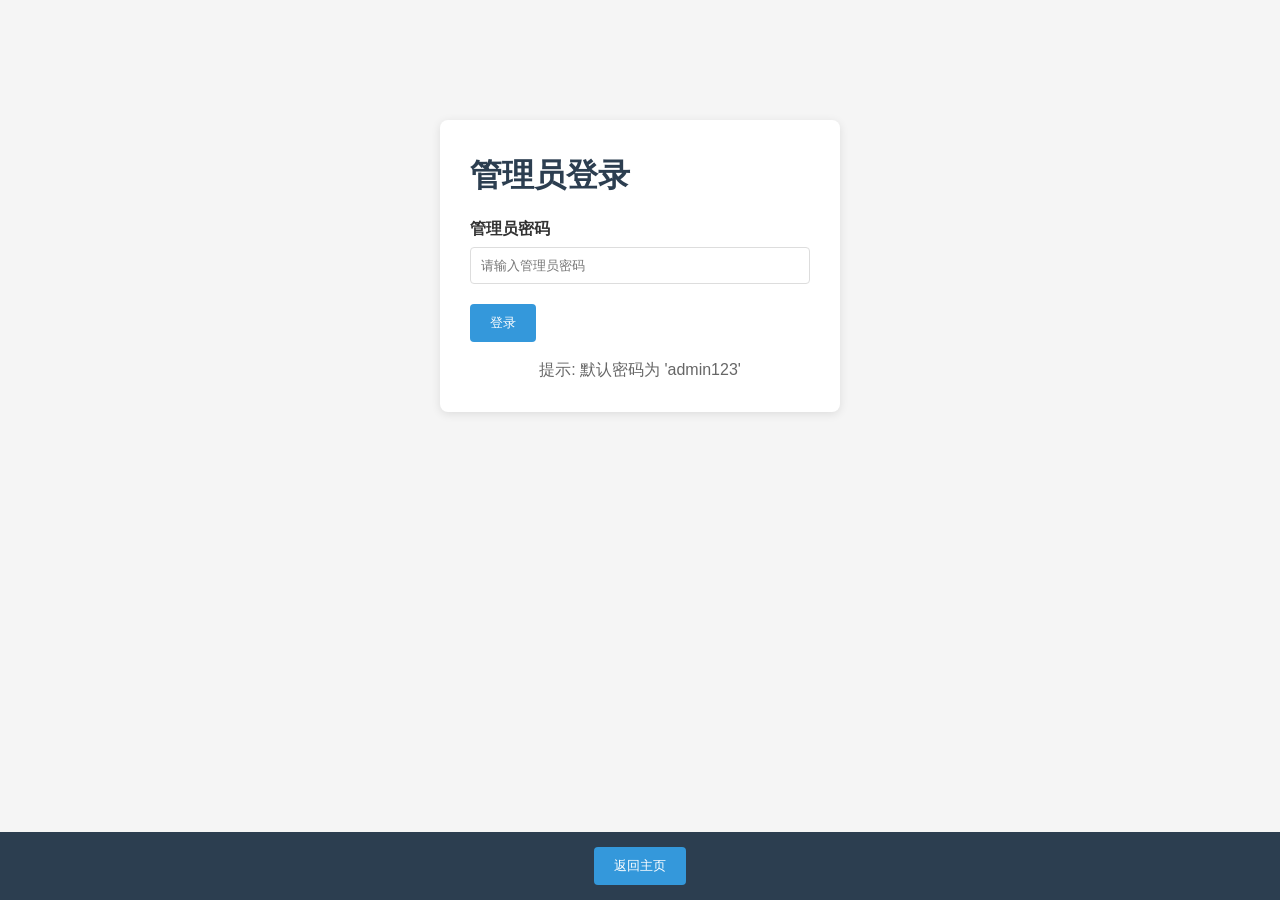
==== deep.html @ 9a0441bf "Add files via upload" ====
<!DOCTYPE html>
<html lang="zh-CN">
<head>
    <meta charset="UTF-8">
    <meta name="viewport" content="width=device-width, initial-scale=1.0">
    <title>HTML文件上传预览工具</title>
    <style>
        /* 基础样式 */
        * {
            margin: 0;
            padding: 0;
            box-sizing: border-box;
            font-family: 'Arial', sans-serif;
        }
        body {
            background-color: #f5f5f5;
            color: #333;
            line-height: 1.6;
            padding-bottom: 60px; /* 为底部导航留出空间 */
        }
        .container {
            max-width: 1200px;
            margin: 0 auto;
            padding: 20px;
        }
        h1, h2, h3 {
            color: #2c3e50;
            margin-bottom: 15px;
        }
        .btn {
            display: inline-block;
            background-color: #3498db;
            color: white;
            padding: 10px 20px;
            border: none;
            border-radius: 4px;
            cursor: pointer;
            text-decoration: none;
            transition: background-color 0.3s;
        }
        .btn:hover {
            background-color: #2980b9;
        }
        .btn-danger {
            background-color: #e74c3c;
        }
        .btn-danger:hover {
            background-color: #c0392b;
        }
        .btn-secondary {
            background-color: #95a5a6;
        }
        .btn-secondary:hover {
            background-color: #7f8c8d;
        }
        .alert {
            padding: 15px;
            margin-bottom: 20px;
            border-radius: 4px;
        }
        .alert-success {
            background-color: #d4edda;
            color: #155724;
            border: 1px solid #c3e6cb;
        }
        .alert-error {
            background-color: #f8d7da;
            color: #721c24;
            border: 1px solid #f5c6cb;
        }
        .alert-info {
            background-color: #d1ecf1;
            color: #0c5460;
            border: 1px solid #bee5eb;
        }

        /* 登录页面样式 */
        .login-container {
            max-width: 400px;
            margin: 100px auto;
            padding: 30px;
            background-color: white;
            border-radius: 8px;
            box-shadow: 0 2px 10px rgba(0, 0, 0, 0.1);
        }
        .login-form .form-group {
            margin-bottom: 20px;
        }
        .login-form label {
            display: block;
            margin-bottom: 5px;
            font-weight: bold;
        }
        .login-form input {
            width: 100%;
            padding: 10px;
            border: 1px solid #ddd;
            border-radius: 4px;
        }

        /* 上传区域样式 */
        .upload-area {
            border: 2px dashed #ccc;
            border-radius: 8px;
            padding: 40px 20px;
            text-align: center;
            margin-bottom: 30px;
            background-color: white;
            transition: border-color 0.3s;
        }
        .upload-area:hover,
        .upload-area.dragover {
            border-color: #3498db;
        }
        .upload-icon {
            font-size: 50px;
            color: #ccc;
            margin-bottom: 15px;
        }
        .upload-text {
            margin-bottom: 20px;
        }
        .browse-btn {
            margin-top: 10px;
        }
        #file-input {
            display: none;
        }

        /* 文件列表样式 */
        .file-list {
            background-color: white;
            border-radius: 8px;
            box-shadow: 0 2px 5px rgba(0, 0, 0, 0.1);
            overflow: hidden;
            margin-bottom: 30px;
        }
        .file-list-header {
            background-color: #f8f9fa;
            padding: 15px;
            border-bottom: 1px solid #eee;
            font-weight: bold;
        }
        .file-item {
            padding: 15px;
            border-bottom: 1px solid #eee;
            display: flex;
            justify-content: space-between;
            align-items: center;
        }
        .file-item:last-child {
            border-bottom: none;
        }
        .file-info {
            flex: 1;
        }
        .file-name {
            font-weight: bold;
            margin-bottom: 5px;
        }
        .file-meta {
            font-size: 12px;
            color: #666;
        }
        .file_actions {
            display: flex;
            gap: 10px;
        }

        /* 预览页面样式 */
        .preview-container {
            background-color: white;
            border-radius: 8px;
            box-shadow: 0 2px 5px rgba(0, 0, 0, 0.1);
            overflow: hidden;
            margin-bottom: 30px;
        }
        .preview-header {
            background-color: #f8f9fa;
            padding: 15px;
            border-bottom: 1px solid #eee;
            display: flex;
            justify-content: space-between;
            align-items: center;
        }
        .preview-iframe {
            width: 100%;
            height: 600px;
            border: none;
        }
        .file-details {
            padding: 15px;
            background-color: #f8f9fa;
            border-top: 1px solid #eee;
        }
        .detail-item {
            margin-bottom: 10px;
        }
        .detail-label {
            font-weight: bold;
            margin-right: 10px;
        }

        /* 全局导航样式 */
        .footer-nav {
            position: fixed;
            bottom: 0;
            left: 0;
            right: 0;
            background-color: #2c3e50;
            padding: 15px;
            text-align: center;
            z-index: 1000;
        }
        .footer-nav .btn {
            background-color: #3498db;
        }
        .footer-nav .btn:hover {
            background-color: #2980b9;
        }

        /* 模态框样式 */
        .modal {
            display: none;
            position: fixed;
            top: 0;
            left: 0;
            width: 100%;
            height: 100%;
            background-color: rgba(0, 0, 0, 0.5);
            z-index: 2000;
            justify-content: center;
            align-items: center;
        }
        .modal-content {
            background-color: white;
            border-radius: 8px;
            padding: 20px;
            max-width: 500px;
            width: 90%;
        }
        .modal-header {
            margin-bottom: 20px;
            border-bottom: 1px solid #eee;
            padding-bottom: 10px;
        }
        .modal-footer {
            margin-top: 20px;
            display: flex;
            justify-content: flex-end;
            gap: 10px;
        }

        /* 响应式设计 */
        @media (max-width: 768px) {
            .file-item {
                flex-direction: column;
                align-items: flex-start;
            }
            .file_actions {
                margin-top: 15px;
                width: 100%;
                justify-content: space-between;
            }
            .preview-iframe {
                height: 400px;
            }
        }
    </style>
</head>
<body>
    <div class="container" id="app-container">
        <!-- 登录页面 -->
        <div id="login-page" class="login-container">
            <h1>管理员登录</h1>
            <form id="login-form" class="login-form">
                <div class="form-group">
                    <label for="password">管理员密码</label>
                    <input type="password" id="password" placeholder="请输入管理员密码">
                </div>
                <button type="submit" class="btn">登录</button>
            </form>
            <p style="margin-top: 15px; text-align: center; color: #666;">提示: 默认密码为 'admin123'</p>
        </div>

        <!-- 主页面 -->
        <div id="main-page" style="display: none;">
            <h1>HTML文件上传预览工具</h1>

            <!-- 上传区域 -->
            <div id="upload-area" class="upload-area">
                <div class="upload-icon">📤</div>
                <div class="upload-text">
                    <h3>拖放HTML文件到此处上传</h3>
                    <p>或者</p>
                </div>
                <label for="file-input" class="btn browse-btn">选择文件</label>
                <input type="file" id="file-input" accept=".html">
            </div>

            <!-- 文件列表 -->
            <div id="file-list-container">
                <h2>已上传文件</h2>
                <div id="file-list" class="file-list">
                    <div class="file-list-header">
                        文件名 | 大小 | 上传时间 | 操作
                    </div>
                    <div id="file-list-items"></div>
                </div>
            </div>
        </div>

        <!-- 预览页面 -->
        <div id="preview-page" style="display: none;">
            <h1>文件预览</h1>
            <div class="preview-container">
                <div class="preview-header">
                    <h2 id="preview-file-name"></h2>
                    <div class="file_actions">
                        <button id="rename-btn" class="btn btn-secondary">重命名</button>
                        <button id="delete-btn" class="btn btn-danger">删除</button>
                        <button id="copy-url-btn" class="btn">复制访问链接</button>
                    </div>
                </div>
                <iframe id="preview-iframe" class="preview-iframe"></iframe>
                <div class="file-details">
                    <div class="detail-item">
                        <span class="detail-label">文件大小:</span>
                        <span id="preview-file-size"></span>
                    </div>
                    <div class="detail-item">
                        <span class="detail-label">上传时间:</span>
                        <span id="preview-file-time"></span>
                    </div>
                    <div class="detail-item">
                        <span class="detail-label">直接访问链接:</span>
                        <a id="direct-access-url" target="_blank"></a>
                    </div>
                </div>
            </div>
        </div>
    </div>

    <!-- 重命名模态框 -->
    <div id="rename-modal" class="modal">
        <div class="modal-content">
            <div class="modal-header">
                <h3>重命名文件</h3>
            </div>
            <div class="form-group">
                <label for="new-file-name">新文件名</label>
                <input type="text" id="new-file-name" placeholder="请输入新文件名">
            </div>
            <div class="modal-footer">
                <button id="cancel-rename" class="btn btn-secondary">取消</button>
                <button id="confirm-rename" class="btn">确认</button>
            </div>
        </div>
    </div>

    <!-- 全局导航 -->
    <div class="footer-nav">
        <button id="back-to-home" class="btn">返回主页</button>
    </div>

    <script>
        // DOM元素
        const appContainer = document.getElementById('app-container');
        const loginPage = document.getElementById('login-page');
        const mainPage = document.getElementById('main-page');
        const previewPage = document.getElementById('preview-page');
        const loginForm = document.getElementById('login-form');
        const passwordInput = document.getElementById('password');
        const uploadArea = document.getElementById('upload-area');
        const fileInput = document.getElementById('file-input');
        const fileListItems = document.getElementById('file-list-items');
        const backToHomeBtn = document.getElementById('back-to-home');
        const previewFileName = document.getElementById('preview-file-name');
        const previewFileSize = document.getElementById('preview-file-size');
        const previewFileTime = document.getElementById('preview-file-time');
        const previewIframe = document.getElementById('preview-iframe');
        const renameBtn = document.getElementById('rename-btn');
        const deleteBtn = document.getElementById('delete-btn');
        const copyUrlBtn = document.getElementById('copy-url-btn');
        const directAccessUrl = document.getElementById('direct-access-url');
        const renameModal = document.getElementById('rename-modal');
        const newFileNameInput = document.getElementById('new-file-name');
        const cancelRenameBtn = document.getElementById('cancel-rename');
        const confirmRenameBtn = document.getElementById('confirm-rename');

        // 应用状态
        let files = [];
        let currentFile = null;
        let isAdmin = false;

        // 初始化
        function init() {
            // 检查登录状态
            checkLoginStatus();

            // 加载文件列表
            loadFiles();

            // 处理哈希变化
            handleHashChange();
            window.addEventListener('hashchange', handleHashChange);

            // 设置事件监听
            setupEventListeners();
        }

        // 检查登录状态
        function checkLoginStatus() {
            isAdmin = localStorage.getItem('isAdmin') === 'true';
            if (isAdmin) {
                loginPage.style.display = 'none';
                mainPage.style.display = 'block';
            } else {
                loginPage.style.display = 'block';
                mainPage.style.display = 'none';
                previewPage.style.display = 'none';
            }
        }

        // 加载文件列表
        function loadFiles() {
            const savedFiles = localStorage.getItem('htmlFiles');
            if (savedFiles) {
                files = JSON.parse(savedFiles);
            }
            renderFileList();
        }

        // 保存文件列表
        function saveFiles() {
            localStorage.setItem('htmlFiles', JSON.stringify(files));
            renderFileList();
        }

        // 渲染文件列表
        function renderFileList() {
            if (files.length === 0) {
                fileListItems.innerHTML = '<div class="file-item">暂无上传的文件</div>';
                return;
            }

            fileListItems.innerHTML = '';
            files.forEach(file => {
                const fileItem = document.createElement('div');
                fileItem.className = 'file-item';
                fileItem.innerHTML = `
                    <div class="file-info">
                        <div class="file-name">${file.name}</div>
                        <div class="file-meta">
                            大小: ${formatFileSize(file.size)} | 上传时间: ${new Date(file.timestamp).toLocaleString()}
                        </div>
                    </div>
                    <div class="file_actions">
                        <button class="btn preview-btn" data-id="${file.id}">预览</button>
                        ${isAdmin ? `
                        <button class="btn btn-secondary rename-btn" data-id="${file.id}">重命名</button>
                        <button class="btn btn-danger delete-btn" data-id="${file.id}">删除</button>
                        ` : ''}
                    </div>
                `;
                fileListItems.appendChild(fileItem);
            });

            // 绑定按钮事件
            document.querySelectorAll('.preview-btn').forEach(btn => {
                btn.addEventListener('click', () => {
                    const fileId = btn.getAttribute('data-id');
                    previewFile(fileId);
                });
            });

            if (isAdmin) {
                document.querySelectorAll('.rename-btn').forEach(btn => {
                    btn.addEventListener('click', () => {
                        const fileId = btn.getAttribute('data-id');
                        showRenameModal(fileId);
                    });
                });

                document.querySelectorAll('.delete-btn').forEach(btn => {
                    btn.addEventListener('click', () => {
                        const fileId = btn.getAttribute('data-id');
                        deleteFile(fileId);
                    });
                });
            }
        }

        // 预览文件
        function previewFile(fileId) {
            const file = files.find(f => f.id === fileId);
            if (!file) return;

            currentFile = file;
            previewFileName.textContent = file.name;
            previewFileSize.textContent = formatFileSize(file.size);
            previewFileTime.textContent = new Date(file.timestamp).toLocaleString();

            // 创建Blob URL
            const blob = new Blob([file.content], { type: 'text/html' });
            const url = URL.createObjectURL(blob);
            previewIframe.src = url;

            // 生成直接访问URL
            const directUrl = getDirectAccessUrl(fileId);
            directAccessUrl.href = directUrl;
            directAccessUrl.textContent = directUrl;

            // 显示预览页面
            mainPage.style.display = 'none';
            previewPage.style.display = 'block';

            // 更新URL哈希
            window.location.hash = `#preview/${fileId}`;
        }

        // 生成直接访问URL
        function getDirectAccessUrl(fileId) {
            return `${window.location.origin}${window.location.pathname}#direct/${fileId}`;
        }

        // 处理直接访问
        function handleDirectAccess(fileId) {
            // 确保文件列表已加载
            loadFiles();
            
            const file = files.find(f => f.id === fileId);
            if (!file) {
                showAlert('错误', '找不到指定的文件', 'error');
                return;
            }

            // 创建一个只包含预览iframe的页面
            appContainer.innerHTML = `
                <div style="margin: 0; padding: 0; height: 100vh;">
                    <iframe src="" id="direct-preview-iframe" style="width: 100%; height: 100%; border: none;"></iframe>
                </div>
            `;

            const directPreviewIframe = document.getElementById('direct-preview-iframe');
            const blob = new Blob([file.content], { type: 'text/html' });
            const url = URL.createObjectURL(blob);
            directPreviewIframe.src = url;

            // 隐藏底部导航
            const footerNav = document.querySelector('.footer-nav');
            if (footerNav) {
                footerNav.style.display = 'none';
            }
        }

        // 显示重命名模态框
        function showRenameModal(fileId) {
            const file = files.find(f => f.id === fileId);
            if (!file) return;

            currentFile = file;
            newFileNameInput.value = file.name;
            renameModal.style.display = 'flex';
        }

        // 重命名文件
        function renameFile(newName) {
            if (!currentFile) return;

            // 确保文件扩展名为.html
            if (!newName.endsWith('.html')) {
                newName += '.html';
            }

            currentFile.name = newName;
            saveFiles();
            renameModal.style.display = 'none';

            // 如果正在预览该文件，更新预览信息
            if (previewPage.style.display === 'block') {
                previewFileName.textContent = newName;
            }

            showAlert('成功', '文件已重命名', 'success');
        }

        // 删除文件
        function deleteFile(fileId) {
            if (!confirm('确定要删除这个文件吗？')) {
                return;
            }

            files = files.filter(f => f.id !== fileId);
            saveFiles();

            // 如果正在预览该文件，返回主页
            if (previewPage.style.display === 'block' && currentFile && currentFile.id === fileId) {
                backToHome();
            }

            showAlert('成功', '文件已删除', 'success');
        }

        // 处理文件选择
        function handleFileSelect(event) {
            if (!isAdmin) {
                showAlert('错误', '只有管理员可以上传文件', 'error');
                return;
            }

            const file = event.target.files[0];
            if (!file) return;

            // 检查文件类型
            if (file.type !== 'text/html' && !file.name.endsWith('.html')) {
                showAlert('错误', '请上传HTML文件', 'error');
                return;
            }

            // 读取文件内容
            const reader = new FileReader();
            reader.onload = function(e) {
                const fileContent = e.target.result;
                const newFile = {
                    id: generateId(),
                    name: file.name,
                    size: file.size,
                    timestamp: Date.now(),
                    content: fileContent
                };

                files.push(newFile);
                saveFiles();
                showAlert('成功', '文件已上传', 'success');
            };
            reader.readAsText(file);

            // 重置文件输入
            fileInput.value = '';
        }

        // 处理拖放上传
        function handleDragOver(event) {
            event.preventDefault();
            uploadArea.classList.add('dragover');
        }

        function handleDragLeave(event) {
            uploadArea.classList.remove('dragover');
        }

        function handleDrop(event) {
            event.preventDefault();
            uploadArea.classList.remove('dragover');

            if (!isAdmin) {
                showAlert('错误', '只有管理员可以上传文件', 'error');
                return;
            }

            const file = event.dataTransfer.files[0];
            if (!file) return;

            // 检查文件类型
            if (file.type !== 'text/html' && !file.name.endsWith('.html')) {
                showAlert('错误', '请上传HTML文件', 'error');
                return;
            }

            // 读取文件内容
            const reader = new FileReader();
            reader.onload = function(e) {
                const fileContent = e.target.result;
                const newFile = {
                    id: generateId(),
                    name: file.name,
                    size: file.size,
                    timestamp: Date.now(),
                    content: fileContent
                };

                files.push(newFile);
                saveFiles();
                showAlert('成功', '文件已上传', 'success');
            };
            reader.readAsText(file);
        }

        // 处理登录
        function handleLogin(event) {
            event.preventDefault();
            const password = passwordInput.value;

            // 这里只是示例，实际应用中应该使用更安全的方式
            if (password === 'admin123') {
                isAdmin = true;
                localStorage.setItem('isAdmin', 'true');
                loginPage.style.display = 'none';
                mainPage.style.display = 'block';
                showAlert('成功', '登录成功', 'success');
            } else {
                showAlert('错误', '密码不正确', 'error');
            }

            passwordInput.value = '';
        }

        // 处理哈希变化
        function handleHashChange() {
            const hash = window.location.hash;

            if (hash.startsWith('#preview/')) {
                const fileId = hash.substring(9);
                previewFile(fileId);
            } else if (hash.startsWith('#direct/')) {
                const fileId = hash.substring(7);
                handleDirectAccess(fileId);
            } else {
                // 默认为主页
                if (isAdmin) {
                    mainPage.style.display = 'block';
                    previewPage.style.display = 'none';
                }
            }
        }

        // 返回主页
        function backToHome() {
            window.location.hash = '';
            mainPage.style.display = 'block';
            previewPage.style.display = 'none';
        }

        // 复制URL到剪贴板
        function copyUrlToClipboard() {
            if (!currentFile) return;

            const url = getDirectAccessUrl(currentFile.id);
            navigator.clipboard.writeText(url).then(() => {
                showAlert('成功', '访问链接已复制到剪贴板', 'success');
            }).catch(err => {
                showAlert('错误', '无法复制链接，请手动复制', 'error');
            });
        }

        // 设置事件监听
        function setupEventListeners() {
            // 登录表单提交
            loginForm.addEventListener('submit', handleLogin);

            // 文件选择
            fileInput.addEventListener('change', handleFileSelect);

            // 拖放上传
            uploadArea.addEventListener('dragover', handleDragOver);
            uploadArea.addEventListener('dragleave', handleDragLeave);
            uploadArea.addEventListener('drop', handleDrop);

            // 返回主页
            backToHomeBtn.addEventListener('click', backToHome);

            // 预览页面按钮
            renameBtn.addEventListener('click', () => {
                if (currentFile) {
                    showRenameModal(currentFile.id);
                }
            });

            deleteBtn.addEventListener('click', () => {
                if (currentFile && isAdmin) {
                    deleteFile(currentFile.id);
                }
            });

            copyUrlBtn.addEventListener('click', copyUrlToClipboard);

            // 重命名模态框按钮
            cancelRenameBtn.addEventListener('click', () => {
                renameModal.style.display = 'none';
            });

            confirmRenameBtn.addEventListener('click', () => {
                const newName = newFileNameInput.value.trim();
                if (newName) {
                    renameFile(newName);
                } else {
                    showAlert('错误', '文件名不能为空', 'error');
                }
            });
        }

        // 工具函数
        function generateId() {
            return Math.random().toString(36).substring(2, 15) + Math.random().toString(36).substring(2, 15);
        }

        function formatFileSize(bytes) {
            if (bytes < 1024) return bytes + ' B';
            else if (bytes < 1048576) return (bytes / 1024).toFixed(2) + ' KB';
            else return (bytes / 1048576).toFixed(2) + ' MB';
        }

        function showAlert(title, message, type) {
            const alert = document.createElement('div');
            alert.className = 'alert alert-' + type;
            alert.innerHTML = `<strong>${title}:</strong> ${message}`;
            appContainer.insertBefore(alert, appContainer.firstChild);

            // 3秒后移除提示
            setTimeout(() => {
                alert.remove();
            }, 3000);
        }

        // 初始化应用
        init();
    </script>
</body>
</html>
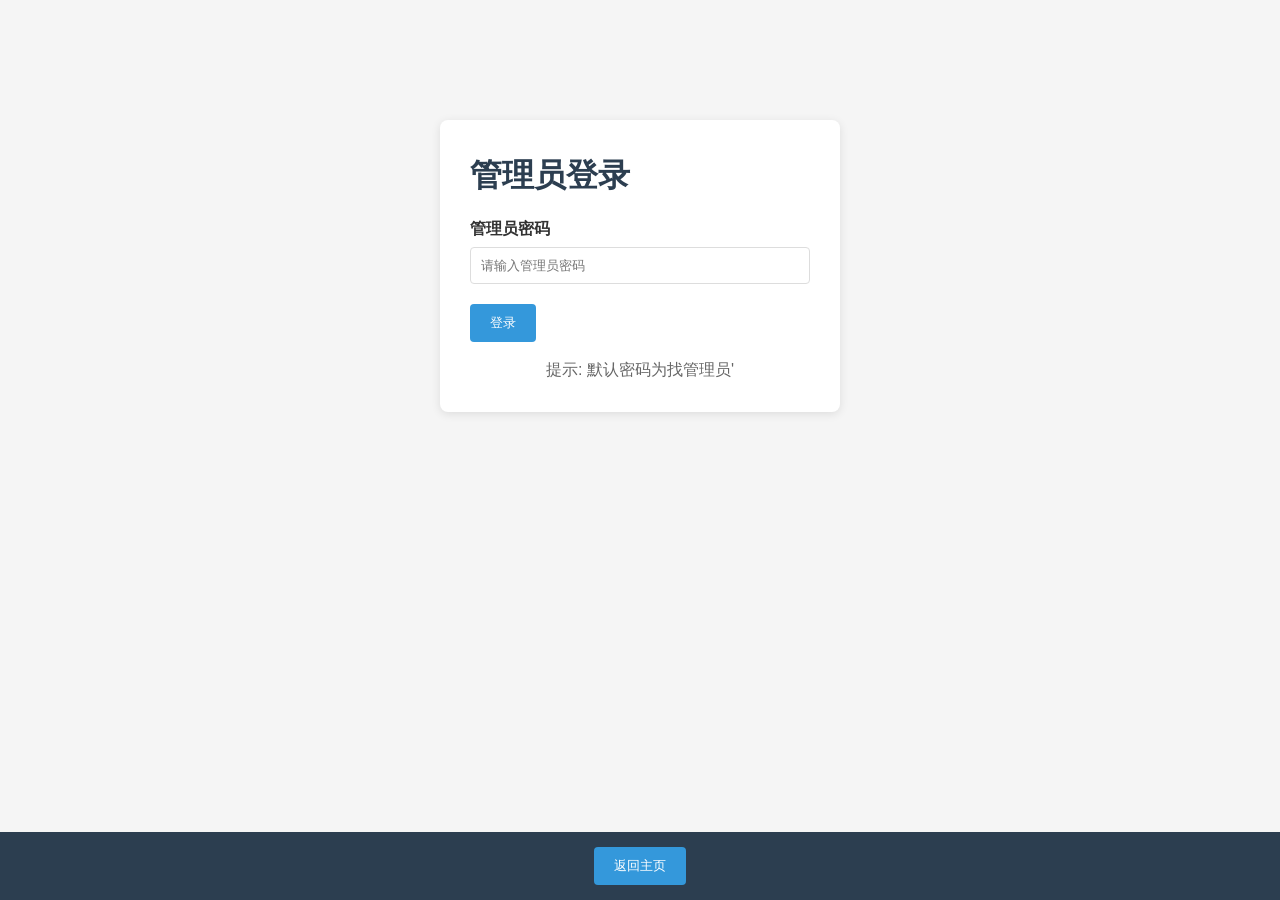
==== commit dd4c6e34: "Update deep.html" ====
--- a/deep.html
+++ b/deep.html
@@ -280,7 +280,7 @@
                 </div>
                 <button type="submit" class="btn">登录</button>
             </form>
-            <p style="margin-top: 15px; text-align: center; color: #666;">提示: 默认密码为 'admin123'</p>
+            <p style="margin-top: 15px; text-align: center; color: #666;">提示: 默认密码为找管理员'</p>
         </div>
 
         <!-- 主页面 -->
@@ -693,7 +693,7 @@
             const password = passwordInput.value;
 
             // 这里只是示例，实际应用中应该使用更安全的方式
-            if (password === 'admin123') {
+            if (password === 'admin789') {
                 isAdmin = true;
                 localStorage.setItem('isAdmin', 'true');
                 loginPage.style.display = 'none';
@@ -817,4 +817,4 @@
         init();
     </script>
 </body>
-</html>+</html>
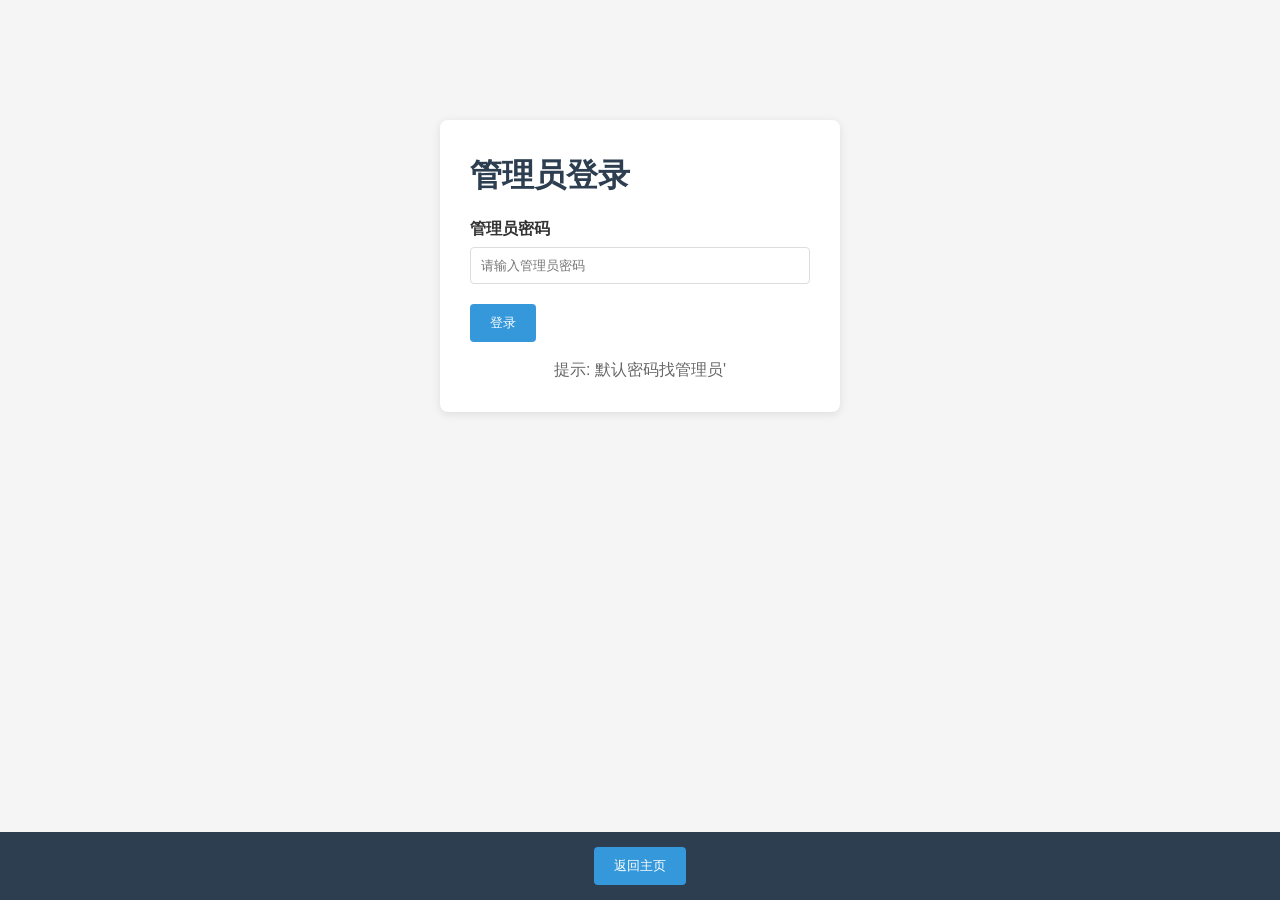
==== commit f0e8fa44: "Update deep.html" ====
--- a/deep.html
+++ b/deep.html
@@ -280,7 +280,7 @@
                 </div>
                 <button type="submit" class="btn">登录</button>
             </form>
-            <p style="margin-top: 15px; text-align: center; color: #666;">提示: 默认密码为找管理员'</p>
+            <p style="margin-top: 15px; text-align: center; color: #666;">提示: 默认密码找管理员'</p>
         </div>
 
         <!-- 主页面 -->
@@ -529,29 +529,32 @@
             // 确保文件列表已加载
             loadFiles();
             
-            const file = files.find(f => f.id === fileId);
-            if (!file) {
-                showAlert('错误', '找不到指定的文件', 'error');
-                return;
-            }
-
-            // 创建一个只包含预览iframe的页面
-            appContainer.innerHTML = `
-                <div style="margin: 0; padding: 0; height: 100vh;">
-                    <iframe src="" id="direct-preview-iframe" style="width: 100%; height: 100%; border: none;"></iframe>
-                </div>
-            `;
-
-            const directPreviewIframe = document.getElementById('direct-preview-iframe');
-            const blob = new Blob([file.content], { type: 'text/html' });
-            const url = URL.createObjectURL(blob);
-            directPreviewIframe.src = url;
-
-            // 隐藏底部导航
-            const footerNav = document.querySelector('.footer-nav');
-            if (footerNav) {
-                footerNav.style.display = 'none';
-            }
+            // 等待文件加载完成
+            setTimeout(() => {
+                const file = files.find(f => f.id === fileId);
+                if (!file) {
+                    showAlert('错误', '找不到指定的文件', 'error');
+                    return;
+                }
+
+                // 创建一个只包含预览iframe的页面
+                appContainer.innerHTML = `
+                    <div style="margin: 0; padding: 0; height: 100vh;">
+                        <iframe src="" id="direct-preview-iframe" style="width: 100%; height: 100%; border: none;"></iframe>
+                    </div>
+                `;
+
+                const directPreviewIframe = document.getElementById('direct-preview-iframe');
+                const blob = new Blob([file.content], { type: 'text/html' });
+                const url = URL.createObjectURL(blob);
+                directPreviewIframe.src = url;
+
+                // 隐藏底部导航
+                const footerNav = document.querySelector('.footer-nav');
+                if (footerNav) {
+                    footerNav.style.display = 'none';
+                }
+            }, 100);
         }
 
         // 显示重命名模态框
@@ -693,7 +696,7 @@
             const password = passwordInput.value;
 
             // 这里只是示例，实际应用中应该使用更安全的方式
-            if (password === 'admin789') {
+            if (password === 'admin987') {
                 isAdmin = true;
                 localStorage.setItem('isAdmin', 'true');
                 loginPage.style.display = 'none';
